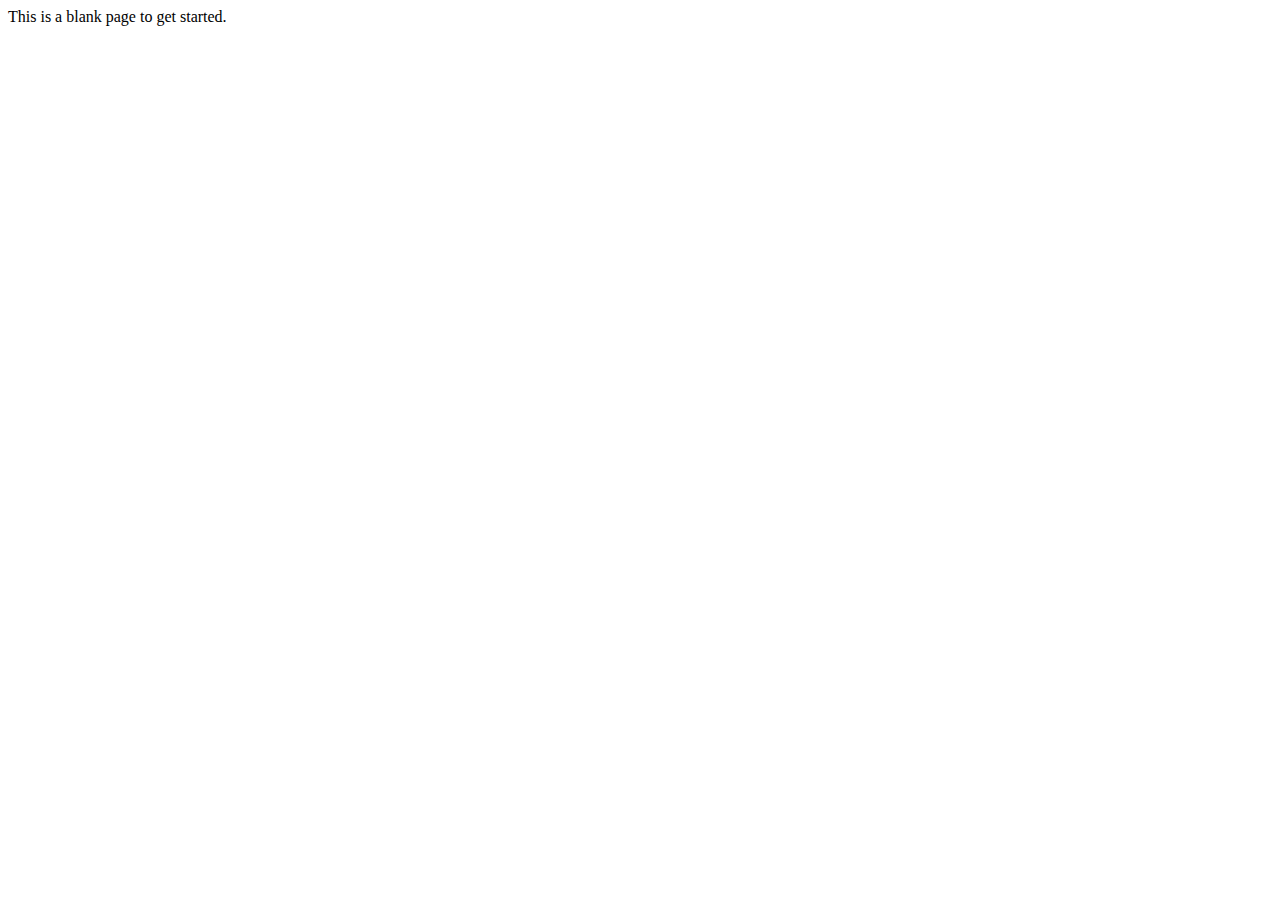
==== index.html @ 828dff0b "Users can now input different summoner names" ====
<html lang="en">
<head>
    <meta charset="UTF-8">
    <meta http-equiv="X-UA-Compatible" content="IE=edge">
    <meta name="viewport" content="width=device-width, initial-scale=1.0">
    <title>League of Legends Stats</title>
</head>

<body>
    <p>This is a blank page to get started.</p>
    <script src="script.js"></script>
</body>
</html>
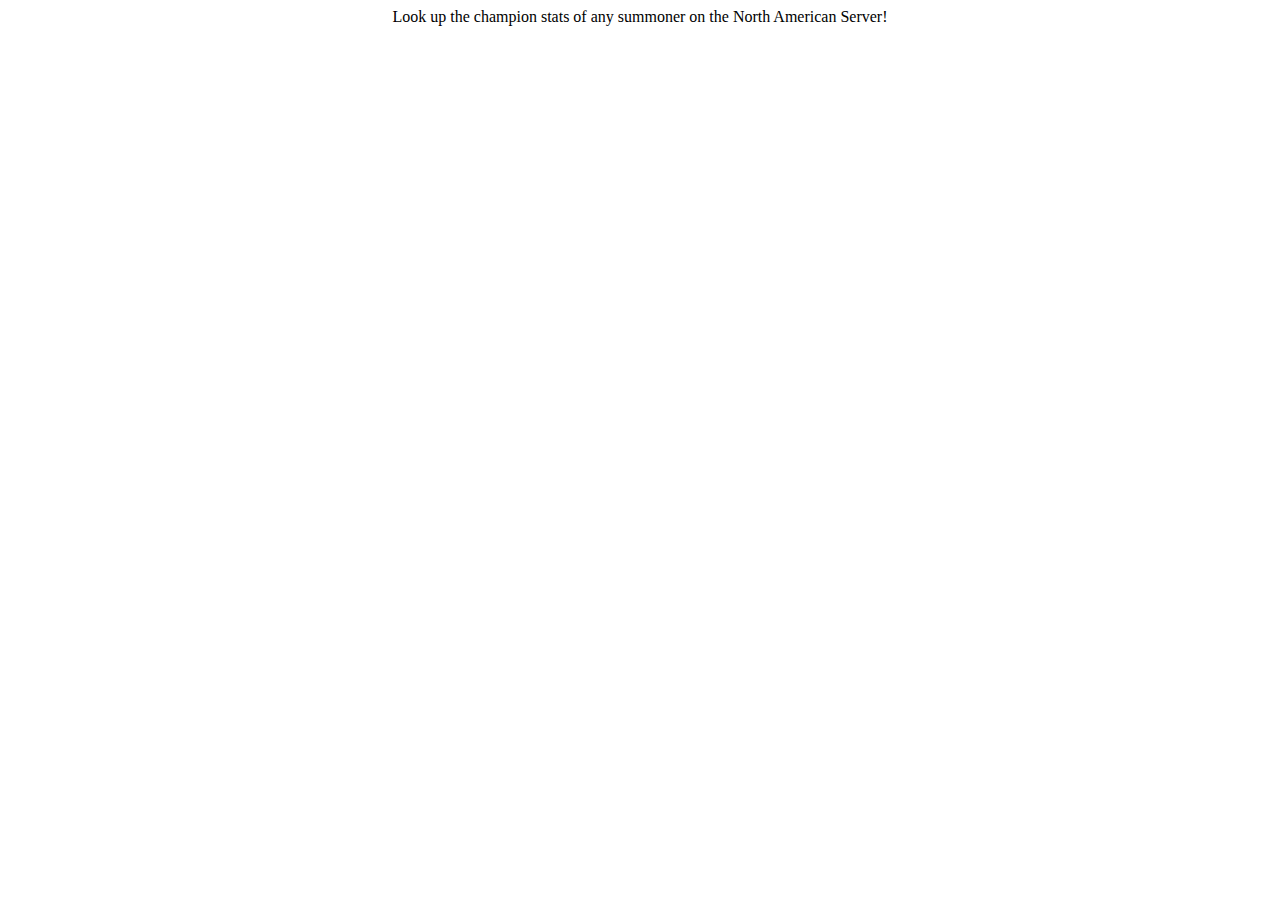
==== commit 6a015f97: "Added page text describing the purpose." ====
--- a/index.html
+++ b/index.html
@@ -3,11 +3,12 @@
     <meta charset="UTF-8">
     <meta http-equiv="X-UA-Compatible" content="IE=edge">
     <meta name="viewport" content="width=device-width, initial-scale=1.0">
+    <link rel="stylesheet" href="styles.css">
     <title>League of Legends Stats</title>
 </head>
 
 <body>
-    <p>This is a blank page to get started.</p>
-    <script src="script.js"></script>
+    <p>Look up the champion stats of any summoner on the North American Server!</p>
+    <script src="script.js" id="data"></script>
 </body>
 </html>--- a/styles.css
+++ b/styles.css
@@ -0,0 +1,3 @@
+body{
+    text-align: center;
+}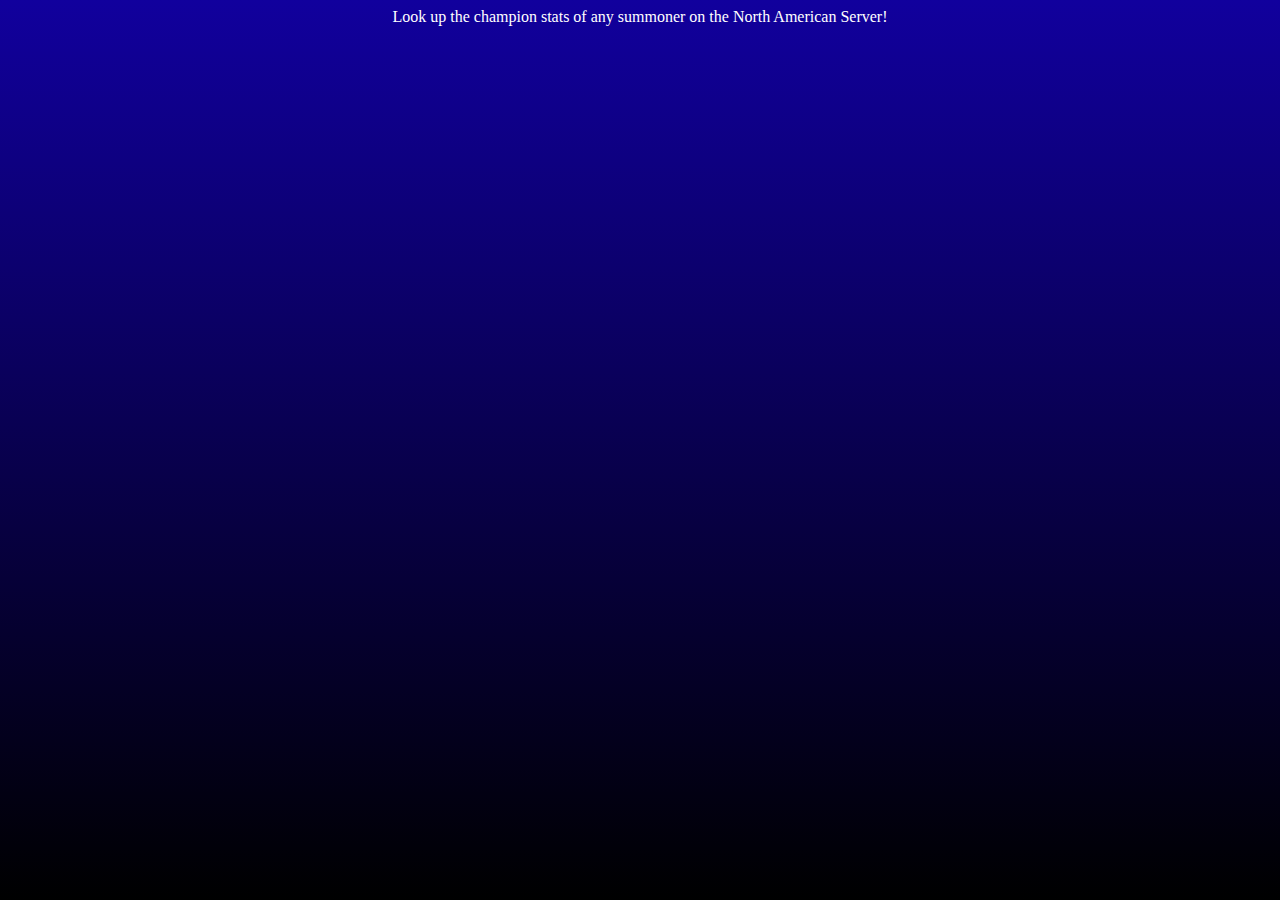
==== commit 0c6a0300: "Addition to support script.js" ====
--- a/index.html
+++ b/index.html
@@ -9,6 +9,6 @@
 
 <body>
     <p>Look up the champion stats of any summoner on the North American Server!</p>
-    <script src="script.js" id="data"></script>
+    <script src="script.js" id="table"></script>
 </body>
 </html>--- a/styles.css
+++ b/styles.css
@@ -1,3 +1,7 @@
 body{
+    background: rgb(0,0,0);
+    background: linear-gradient(0deg, rgba(0,0,0,1) 0%, rgba(17,0,157,1) 100%);
+    background-attachment: fixed; /* Stop background from scrolling */
+    color: white;
     text-align: center;
 }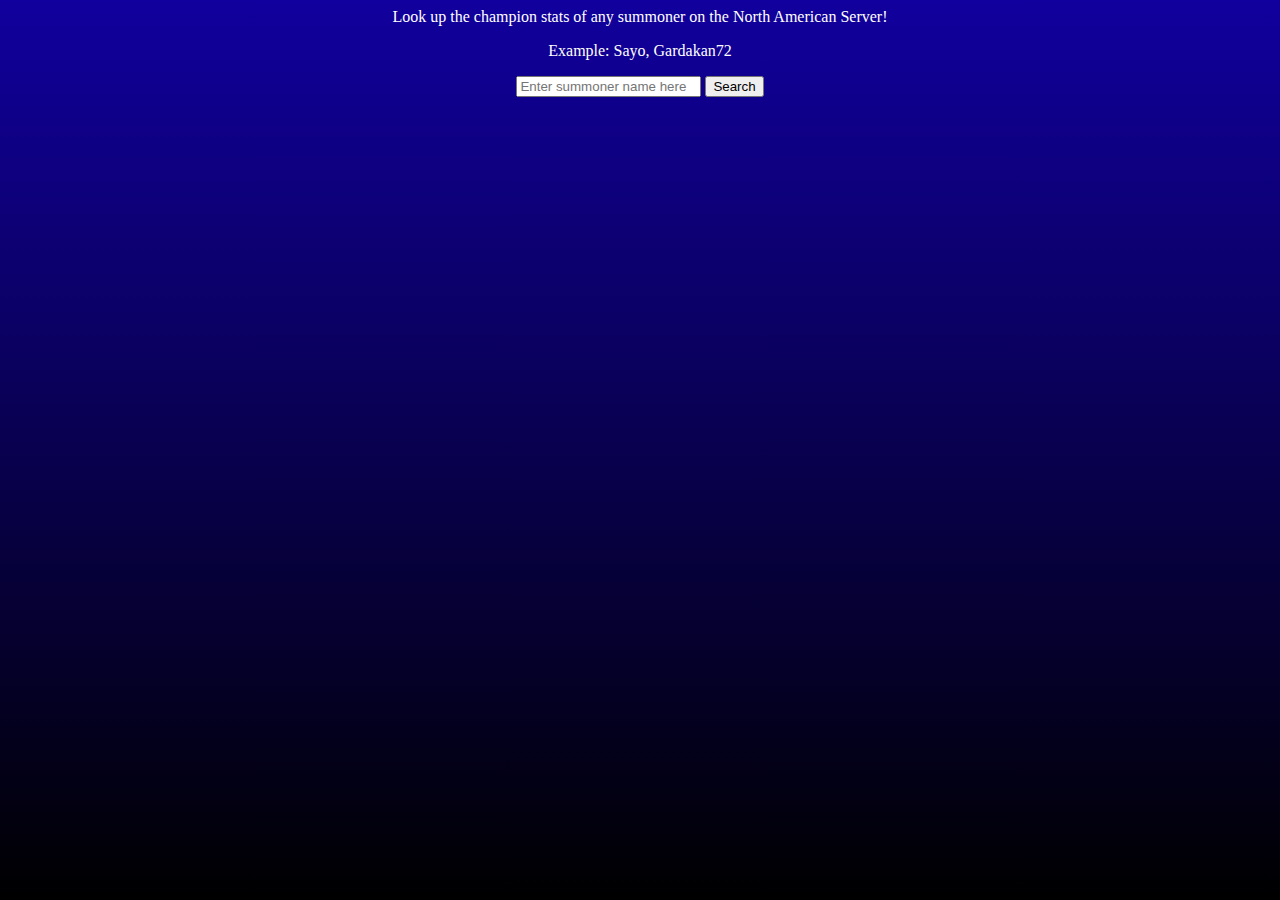
==== commit c71d83e2: "Name is no longer prompted by popup Users can now search for summoner names back to back" ====
--- a/index.html
+++ b/index.html
@@ -8,7 +8,23 @@
 </head>
 
 <body>
-    <p>Look up the champion stats of any summoner on the North American Server!</p>
-    <script src="script.js" id="table"></script>
+    <div>
+        <p>Look up the champion stats of any summoner on the North American Server!</p>
+        <p>Example: Sayo, Gardakan72</p>
+        <input id="searchName" placeholder="Enter summoner name here">
+        <button onClick="newSearch()">Search</button>
+        <p id="summonerName"></p> <!--Summoner Name Displayed To Page-->
+        <script src="script.js"></script>
+        
+    </div>  
+</body>
+
+<!--Page Footer-->
+<body>
+    <div>
+        <p id="pageFooter"></p>
+        <!--This webpage is not endorsed by Riot Games and does not reflect the views or opinions 
+            of Riot Games or anyone officially affiliated with the company.-->
+    </div>
 </body>
 </html>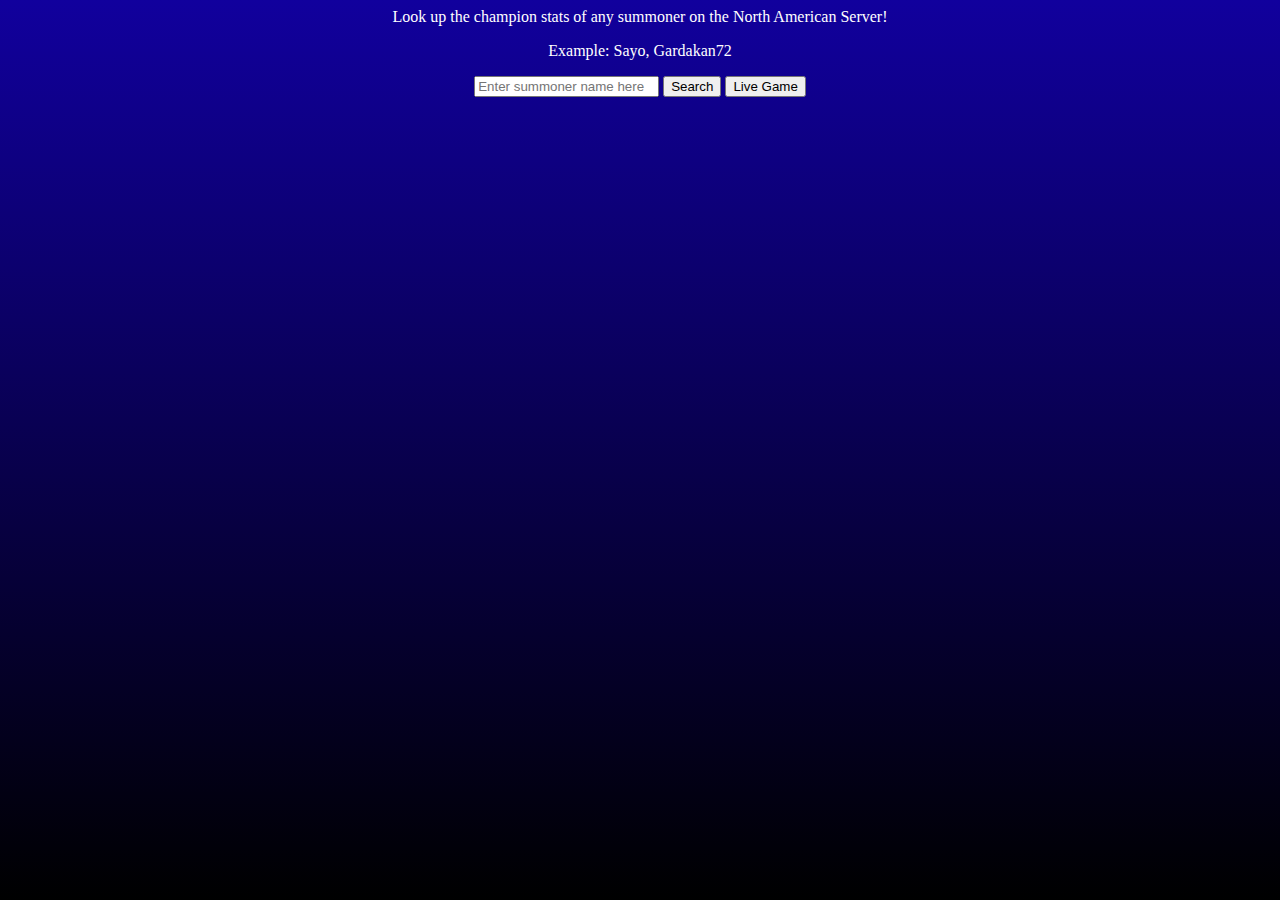
==== commit 27245888: "We can now access live game data." ====
--- a/index.html
+++ b/index.html
@@ -12,10 +12,10 @@
         <p>Look up the champion stats of any summoner on the North American Server!</p>
         <p>Example: Sayo, Gardakan72</p>
         <input id="searchName" placeholder="Enter summoner name here">
-        <button onClick="newSearch()">Search</button>
+        <button id="search" onClick="newSearch()">Search</button>
+        <button id="liveGame" onClick="newLiveGame()">Live Game</button>
         <p id="summonerName"></p> <!--Summoner Name Displayed To Page-->
         <script src="script.js"></script>
-        
     </div>  
 </body>
 
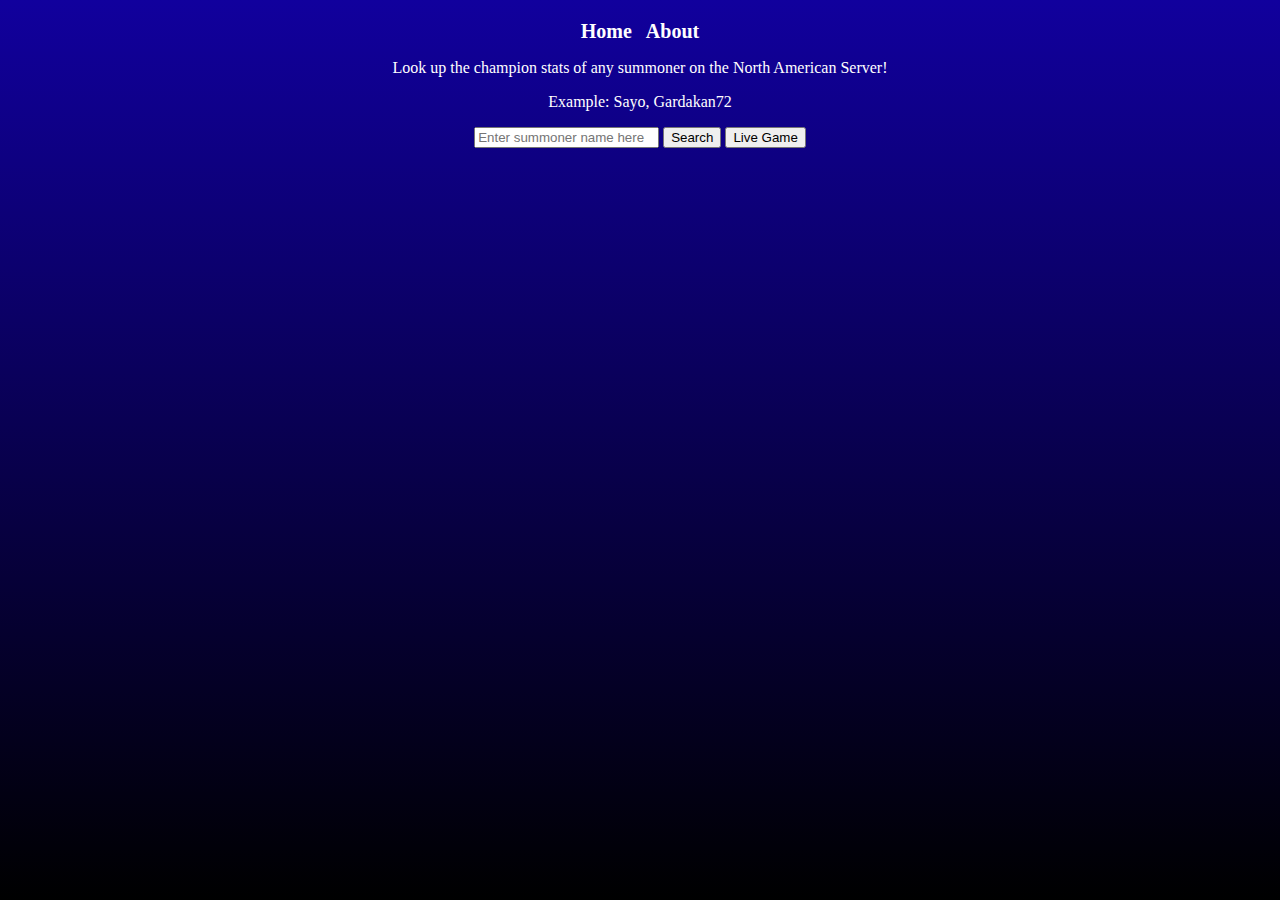
==== commit 679adb04: "Added about page. Application is now live." ====
--- a/index.html
+++ b/index.html
@@ -4,10 +4,15 @@
     <meta http-equiv="X-UA-Compatible" content="IE=edge">
     <meta name="viewport" content="width=device-width, initial-scale=1.0">
     <link rel="stylesheet" href="styles.css">
-    <title>League of Legends Stats</title>
+    <title>League of Legends Stats | Home</title>
 </head>
 
 <body>
+    <div>
+        <a href="index.html"><b>Home</b></a>
+        <a href="about.html"><b>About</b></a>
+    </div>
+
     <div>
         <p>Look up the champion stats of any summoner on the North American Server!</p>
         <p>Example: Sayo, Gardakan72</p>
@@ -16,15 +21,6 @@
         <button id="liveGame" onClick="newLiveGame()">Live Game</button>
         <p id="summonerName"></p> <!--Summoner Name Displayed To Page-->
         <script src="script.js"></script>
-    </div>  
-</body>
-
-<!--Page Footer-->
-<body>
-    <div>
-        <p id="pageFooter"></p>
-        <!--This webpage is not endorsed by Riot Games and does not reflect the views or opinions 
-            of Riot Games or anyone officially affiliated with the company.-->
     </div>
 </body>
 </html>--- a/styles.css
+++ b/styles.css
@@ -1,7 +1,38 @@
 body{
+    margin-top: 20px;
     background: rgb(0,0,0);
     background: linear-gradient(0deg, rgba(0,0,0,1) 0%, rgba(17,0,157,1) 100%);
     background-attachment: fixed; /* Stop background from scrolling */
     color: white;
     text-align: center;
+    text-decoration: none;
+}
+
+table{
+    text-align: center;
+    border: 1px solid black;
+    background-color: #13008B;
+    border-spacing: 0px;
+}
+
+a{
+    text-decoration: none;
+    color: white;
+    padding-left: 5px;
+    padding-right: 5px;
+    font-size: 20px;
+}
+
+ul.list{
+    margin: 0px;
+    text-align: left;
+    list-style-position: inside;
+}
+
+#instructions{
+    display: inline-block;
+}
+
+#disclaimer{
+    text-align: center;
 }